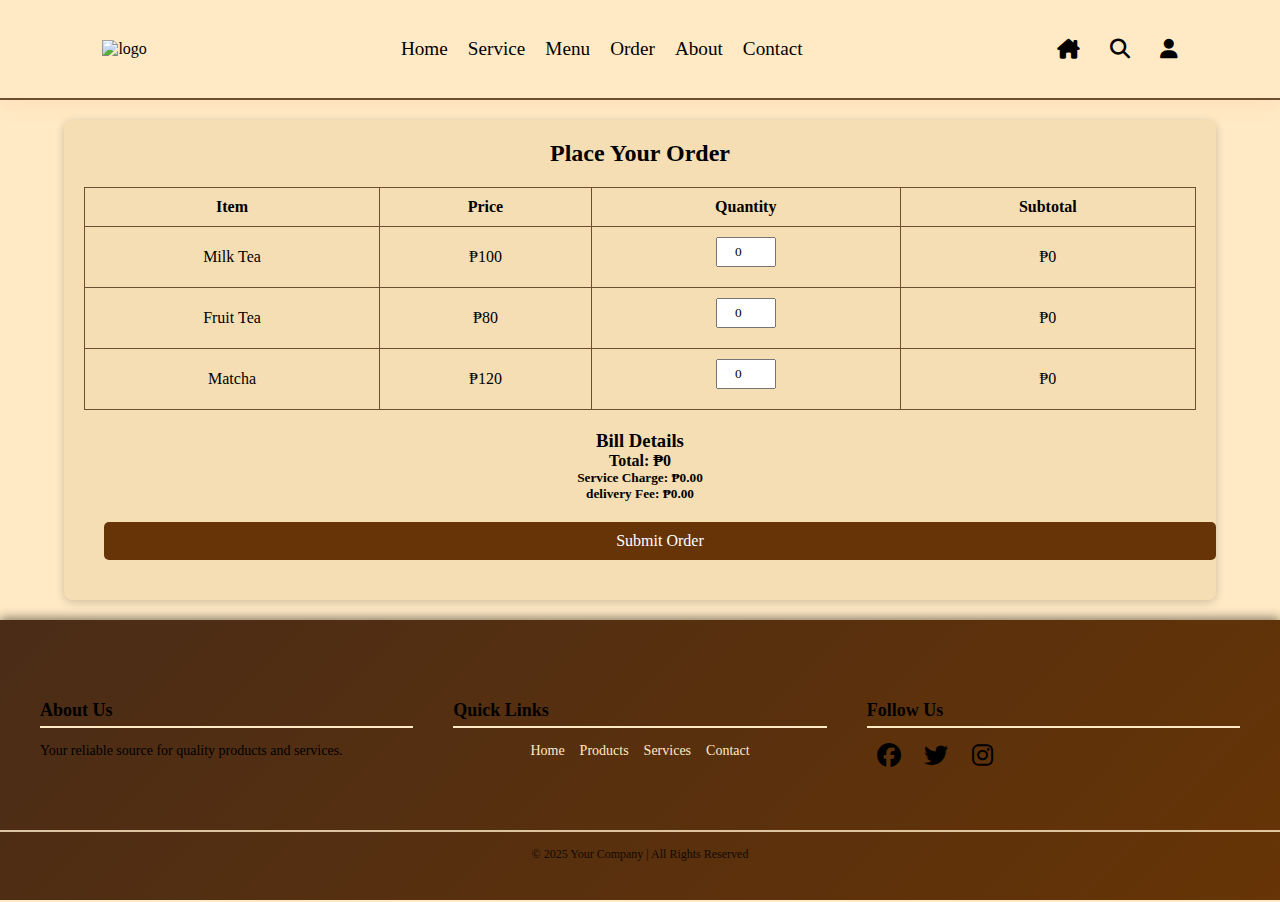
==== Indexorder.html @ 2f3756e8 "Add files via upload" ====
<!DOCTYPE html>
<html lang="en">
<head>
    <meta charset="UTF-8">
    <meta http-equiv="X-UA-Compatible" content="IE=edge">
    <meta name="viewport" content="width=device-width, initial-scale=1.0">
    <title>Vitality Tea | Home</title>
    <link rel="stylesheet" href="styleorder.css">
    <link rel="shortcut icon" href="./image/dffg.jpg" type="image/x-icon">
    <link rel="stylesheet" href="https://cdnjs.cloudflare.com/ajax/libs/font-awesome/6.4.0/css/all.min.css">
</head>
<body>
    <header>
        <div class="header">
            <div class="headerbar">
                <div class="account">
                    <ul>
                        <a href="">
                            <li>
                                <i class="fa-solid fa-house-chimney"></i>
                            </li>
                        </a>
                        <a href="#" id="searchicon1">
                            <li>
                                <i class="fa-solid fa-magnifying-glass searchicon"></i>
                            </li>
                        </a>
                        <div class="search" id="searchinput1">
                            <input type="search" placeholder="Search...">
                            <i class="fa-solid fa-magnifying-glass srchicon"></i>
                        </div>
                        <a href="">
                            <li>
                                <i class="fa-solid fa-user" id="user-mb"></i>
                            </li>
                        </a>
                    </ul>
                </div>
                <div class="nav">
                    <ul>
                        <a href="">
                            <li>Home</li>
                        </a>
                        <a href="">
                            <li>Service</li>
                        </a>
                        <a href="">
                            <li>Menu</li>
                        </a>
                        <a href="">
                            <li>Order</li>
                        </a>
                        <a href="">
                            <li>About</li>
                        </a>
                        <a href="">
                            <li>Contact</li>
                        </a>
                    </ul>
                </div>
            </div>

            <div class="logo">
                <img src="./image/Logo.png" alt="logo">
            </div>

            <div class="bar">
                <i class="fa-solid fa-bars"></i>
                <i class="fa-solid fa-xmark" id="hdcross"></i>
            </div>

            <nav class="nav">
                <ul>
                    <li><a href="index.html">Home</a></li>
                    <li><a href="service.html">Service</a></li>
                    <li><a href="menu.html">Menu</a></li>
                    <li><a href="order.html">Order</a></li>
                    <li><a href="about.html">About</a></li>
                    <li><a href="contact.html">Contact</a></li>
                </ul>
            </nav>

            <div class="account">
                <ul>
                    <li><a href="#"><i class="fa-solid fa-house-chimney"></i></a></li>
                    <li><a href="#" id="searchicon2"><i class="fa-solid fa-magnifying-glass"></i></a></li>
                    <div class="search" id="searchinput2">
                        <input type="search" placeholder="Search...">
                        <i class="fa-solid fa-magnifying-glass srchicon"></i>
                    </div>
                    <li><a href="#"><i class="fa-solid fa-user" id="user-mb"></i></a></li>
                </ul>
            </div>
        </div>
    </header>
<!-- 
  for my order form -->

  <section class="order-form">
    <h2>Place Your Order</h2>
    <form id="orderForm">
        <table>
            <thead>
                <tr>
                    <th>Item</th>
                    <th>Price</th>
                    <th>Quantity</th>
                    <th>Subtotal</th>
                </tr>
            </thead>
            <tbody>
                <tr>
                    <td>Milk Tea</td>
                    <td>₱100</td>
                    <td><input type="number" min="0" value="0" class="quantity" data-price="100"></td>
                    <td class="subtotal">₱0</td>
                </tr>
                <tr>
                    <td>Fruit Tea</td>
                    <td>₱80</td>
                    <td><input type="number" min="0" value="0" class="quantity" data-price="80"></td>
                    <td class="subtotal">₱0</td>
                </tr>
                <tr>
                    <td>Matcha</td>
                    <td>₱120</td>
                    <td><input type="number" min="0" value="0" class="quantity" data-price="120"></td>
                    <td class="subtotal">₱0</td>
                </tr>
            </tbody>
        </table>
        <h3>Bill Details</h3>
        <h4>Total: <span id="totalPrice">₱0</span></h4>
        <h5>Service Charge: <span id="servicecharge">₱0</span></h5>
        <h5>delivery Fee: <span id="deliveryfee">₱0</span></h5>
        
        <button type="submit">Submit Order</button>
    </form>
</section>

<div id="signupModal" class="modal">
    <div class="modal-content">
        <span class="close">&times;</span>
        <h2>Sign Up</h2>
        <label for="email">Email:</label>
        <input type="email" id="email" placeholder="Enter your email" required>
        <label for="password">Password:</label>
        <input type="password" id="password" placeholder="Enter your password" required>
        <button id="confirmOrder">Confirm Order</button>
    </div>
</div>

<!-- 
end of order form -->
    <footer class="footer">
        <div class="footer-content">
            <div class="footer-section about">
                <h4>About Us</h4>
                <p>Your reliable source for quality products and services.</p>
            </div>
            <div class="footer-section links">
                <h4>Quick Links</h4>
                <ul>
                    <li><a href="#">Home</a></li>
                    <li><a href="#">Products</a></li>
                    <li><a href="#">Services</a></li>
                    <li><a href="#">Contact</a></li>
                </ul>
            </div>
            <div class="footer-section social">
                <h4>Follow Us</h4>
                <div class="social-icons">
                    <a href="#"><i class="fa-brands fa-facebook"></i></a>
                    <a href="#"><i class="fa-brands fa-twitter"></i></a>
                    <a href="#"><i class="fa-brands fa-instagram"></i></a>
                </div>
            </div>
        </div>
        <div class="footer-bottom">
            &copy; 2025 Your Company | All Rights Reserved
        </div>
    </footer>
    
    
    
    </div>

    </div>
    

    <script src="scriptorder.js"></script>
</body>
</html>
---- styleorder.css ----
* {
    margin: 0;
    padding: 0;
    box-sizing: border-box;
    list-style: none;
    text-decoration: none;
    color: black;
    font-family: 'Sodo Sans', 'Lander', 'pike';
}



/* for order */
.order-form {
    width: 90%;
    margin: 20px auto;
    padding: 20px;
    background: wheat;
    border-radius: 8px;
    box-shadow: 0 2px 10px rgba(0, 0, 0, 0.2);
    text-align: center;
}

.order-form table {
    width: 100%;
    border-collapse: collapse;
    margin: 20px 0;
}

.order-form th, .order-form td {
    border: 1px solid #6C4E31;
    padding: 10px;
    text-align: center;
}

.order-form input {
    width: 60px;
    padding: 5px;
    text-align: center;
}

.order-form button {
    padding: 10px 20px;
    background: #663406;
    color: white;
    border: none;
    cursor: pointer;
    font-size: 16px;
    border-radius: 5px;
    margin: 20px;
}

.order-form button:hover {
    background: #4A2C17;
}

/* 
pop up */
.modal {
    display: none;
    position: fixed;
    z-index: 1;
    left: 0;
    top: 0;
    width: 100%;
    height: 100%;
    background-color: rgba(0, 0, 0, 0.4);
}
.modal-content {
    background-color: white;
    padding: 20px;
    border-radius: 10px;
    width: 550px;
    
    text-align: center;
    margin: 15% auto;
    box-shadow: 0px 4px 8px rgba(0, 0, 0, 0.2);
}
.close {
    float: right;
    font-size: 40px;
    cursor: pointer;
}
input {
    width: 100%;
    margin-bottom: 10px;
    padding: 8px;
}
button {
    background-color: #663406;
    color: white;
    border: none;
    padding: 10px;
    width: 100%;
    cursor: pointer;
}


/* end of ordercss */



.logo img {
    width: 100px;
}

body {
    margin: 0;
    padding: 0;
    background-color: #FFEAC5; /* Same as .home */
    height: 100vh;
    width: 100vw;
}

html, body {
    overflow-x: hidden;
}


.headerbar{
    display: none;
    z-index: 1;
}

.searchicon{
    display: block;
}

.header {
    display: flex;
    justify-content: space-between;
    align-items: center;
    height: 100px;
    padding: 0 8vw;
    background-color: #FFEAC5;
    border-bottom: 2px solid #6C4E31;
    box-shadow: 0 2px 20px #FFDBB5;
    
}

.nav ul {
    display: flex;
    align-items: center;
    gap: 20px;
    font-size: larger;
}

.nav ul li a:hover {
    color: #6C4E31;
}

.account ul {
    display: flex;
    justify-content: flex-end;
    gap: 30px;
    font-size: 20px;
}

.account ul li i:hover {
    color: #6C4E31;
}

.search {
    display: none;
    width: 200px;
    justify-content: center;
}

.search input {
    width: 130px;
    padding: 5px;
    border: none;
    outline: none;
    border-radius: 4px;
}

.srchicon {
    background-color: #6C4E31;
    color: white;
    padding: 5px;
    border-radius: 4px;
    cursor: pointer;
}

.bar {
    display: none;
}

.account{
    flex:0.1
}

.account ul{
    display: flex;
    justify-content: end;
}






/* Home Section */
.home {
    background-color: #FFEAC5;
    padding: 0 7vw;
    margin: 0;
    box-sizing: border-box;
}

/* Main Slide Layout */
.main_slide {
    display: flex;
    align-items: center;
    flex-wrap: wrap-reverse;
    gap: 30px;
    padding: 20px 0;
}

/* Text Content */
.content {
    flex: 1;
    font-size: 30px;
}

.content p {
    font-size: 20px;
    margin: 20px 0;
}

.content span {
    color: #6C4E31;
    text-decoration: underline;
    text-underline-offset: 10px;
    text-decoration-color: #663406;
}

/* Button */
.red_btn {
    font-size: 20px;
    cursor: pointer;
    width: 160px;
    font-weight: bold;
    color: white;
    line-height: 50px;
    background-color: #663406;
    border-radius: 5px;
    border: 1px solid #663406;
    box-shadow: 0 10px 15px #f2dab2;
    transition: all 0.2s;
}

.red_btn i {
    background-color: #663406;
    font-size: 20px;
    padding: 10px;
    color: white;
    transition: all 0.2s;
}

.red_btn:hover {
    border: 1px solid #6C4E31;
    box-shadow: 0 5px 15px #6C4E31;
    color: #FFEAC5;
}

.red_btn:hover i {
    color: #FFEAC5;
}

/* Slider Container */
#slideContainer {
    display:block;
    width: 65%;
    height: auto;
    margin: auto;
    border-radius: 10px;
    overflow: hidden;
    position: relative;
    z-index:0;
}

.slide {
    display: none;
    width: 100%;
    height: 600px;
}

.slide img {
    width: 100%;
    height: 100%;
    object-fit: cover;
    cursor: pointer;
}

.footer {
    position: relative;
    width: 100%;
    background: linear-gradient(135deg, #4A2C17, #663406);
    color: #FFEAC5;
    padding: 40px 0;
    font-size: 14px;
    box-shadow: 0 -2px 10px rgba(0, 0, 0, 0.5);
    text-align: center;
}

.footer-content {
    display: flex;
    justify-content: space-around;
    flex-wrap: wrap;
    padding: 20px;
}

.footer-section {
    flex: 1;
    min-width: 250px;
    padding: 20px;
    text-align: left;
}

.footer-section h4 {
    margin-bottom: 15px;
    font-size: 18px;
    border-bottom: 2px solid #FFEAC5;
    padding-bottom: 5px;
}

.footer-section ul {
    display: flex;
    gap: 15px; /* Adjust spacing between items */
    justify-content: center;
    padding: 0;
}

.footer-section ul li {
    list-style: none;
}

.footer-section ul li a {
    text-decoration: none;
    color: #FFEAC5;
    transition: color 0.3s;
}

.footer-section ul li a:hover {
    color: #FFD700;
    text-decoration: underline;
}


.footer-section ul li a:hover {
    color: #FFD700;
    text-decoration: underline;
}

.social-icons a {
    margin: 0 10px;
    color: #FFEAC5;
    font-size: 24px;
    text-decoration: none;
    transition: transform 0.3s;
}

.social-icons a:hover {
    transform: scale(1.2);
    color: #FFD700;
}

.footer-bottom {
    margin-top: 20px;
    padding-top: 15px;
    border-top: 2px solid #FFEAC5;
    font-size: 12px;
    opacity: 0.8;
}

/* Responsive */
@media (max-width: 600px) {
    .footer-content {
        flex-direction: column;
        align-items: center;
    }
}


/* Responsive Design */
@media (max-width: 600px) {
    .footer-content {
        flex-direction: column;
        align-items: center;
    }
}

@media (max-width: 768px) {
    .main_slide {
        flex-direction: column;
    }

    #slideContainer {
        order: 1;
    }
    #slideContainer {
        width:auto;
        height: 300px;
    }

    .content {
        order: 2;
    }
    .content {
        font-size: larger;
    }

    .content p {
        font-size: 50px;
    }

    .slide img {
        width: 400px;
        height: auto;
        object-fit: cover;
        cursor: pointer;
    }
    


}



@media only screen and (max-width: 768px) {
    .header .nav, .header .account {
        display: none;
    }

    .search {
        display: flex;
        align-items: center;
        border: 1px solid #6C4E31;
        padding: 5px;
        border-radius: 5px;
        background-color: #ffffff;
    }
    
    .search input {
        border: none;
        outline: none;
        padding: 5px;
        width: 150px;
    }
    
    .srchicon {
        display: none;
        cursor: pointer;
        margin-left: 5px;
        color: white;
    }

    .bar {
        display: block;
        cursor: pointer;
    }

    .headerbar {
        overflow: hidden;
        display: flex;
        flex-direction: column;
        position: fixed;
        top: 0;
        width: 100%;
        bottom: 0;
        right: -100%;
        background-color:  #FFDBB5;
        transition: right 0.5s ease;
    }

    .headerbar .account, .headerbar .nav {
        display: block;
        font-size: 18px;
    }

    .bar .fa-xmark {
        display: none;
        top: 20px;
        right: 5vw;
        position:absolute;
        font-size: 25px;
    }

    .headerbar .nav ul {
        flex-direction: column;
        margin-top: 10px;
        text-align: center;
    }

    .headerbar .nav li {
        width: 96vw;
        margin: 10px 0;
        padding: 15px 30px;
        background-color: #f2dab2 ;
        box-shadow: 0 2px 5px rgb(135, 107, 107);
        font-size: 15px;
        margin-top: 5px;
        cursor: pointer;
    }

    .headerbar .nav a {
        text-decoration: none;
        color: black;
    }

    .headerbar .account {
        line-height: 40px;
        margin-top: 60px;
        background-color:  #e0b983;
        box-shadow: 0 2px 15px rgb(135, 107, 107);
        padding: 15px;
    }

    .headerbar .account ul {
        justify-content: space-between;
    }
}

@media only screen and (max-width: 768px) {
    .main_slide div:nth-child(1){
        font-size: 18px;
    }

    .main_slide div:nth-child(1) p{
        padding-top: 5px;
        margin: 10px 0;
        font-size : 20px;
    }

    .red_btn{
        margin-top: 10px;
        width: 120px;
        line-height: 30px;
        font-size: 12px;
        padding: 0 10px;
    }

    .main_slide div:nth-child(1) span{
        text-underline-offset: 5px;
    }

    .main_slide .slideshow-container{
        width:70vw;
    }
}
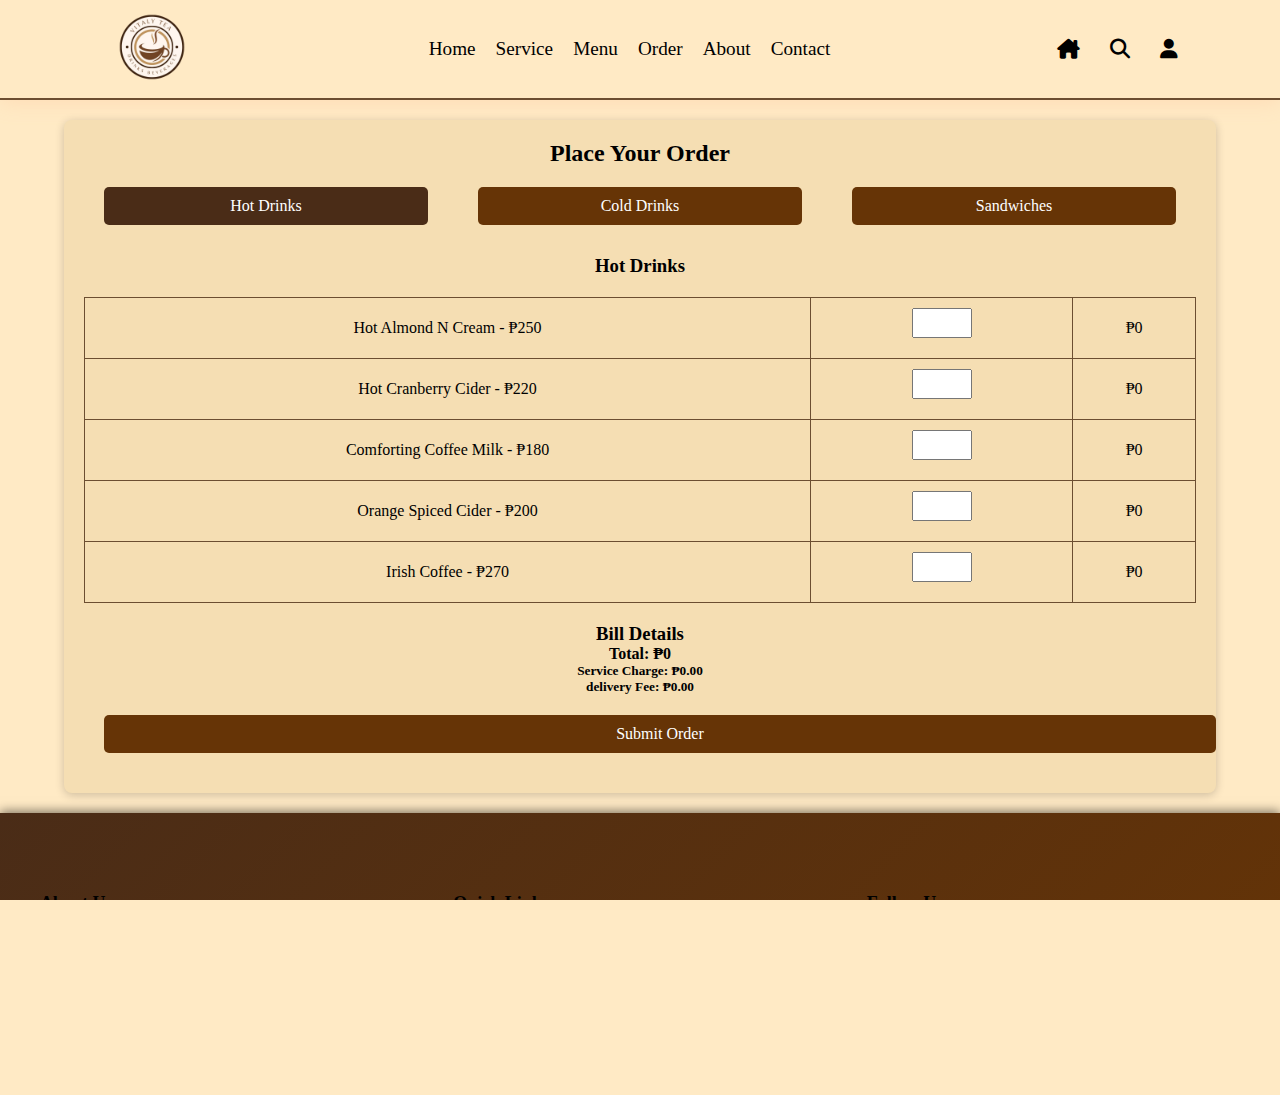
==== commit aaa73d01: "Add files via upload" ====
--- a/Indexorder.html
+++ b/Indexorder.html
@@ -61,7 +61,7 @@
             </div>
 
             <div class="logo">
-                <img src="./image/Logo.png" alt="logo">
+                <img src="Company_logo.png" alt="logo">
             </div>
 
             <div class="bar">
@@ -98,37 +98,143 @@
 
   <section class="order-form">
     <h2>Place Your Order</h2>
+
+    <div class="category-buttons">
+        <button class="category-btn" data-category="hot-drinks">Hot Drinks</button>
+        <button class="category-btn" data-category="cold-drinks">Cold Drinks</button>
+        <button class="category-btn" data-category="sandwiches">Sandwiches</button>
+    </div>
+
     <form id="orderForm">
+    <div id="hot-drinks" class="category active">
+        <h3>Hot Drinks</h3>
         <table>
-            <thead>
-                <tr>
-                    <th>Item</th>
-                    <th>Price</th>
-                    <th>Quantity</th>
-                    <th>Subtotal</th>
-                </tr>
-            </thead>
-            <tbody>
-                <tr>
-                    <td>Milk Tea</td>
-                    <td>₱100</td>
-                    <td><input type="number" min="0" value="0" class="quantity" data-price="100"></td>
-                    <td class="subtotal">₱0</td>
-                </tr>
-                <tr>
-                    <td>Fruit Tea</td>
-                    <td>₱80</td>
-                    <td><input type="number" min="0" value="0" class="quantity" data-price="80"></td>
-                    <td class="subtotal">₱0</td>
-                </tr>
-                <tr>
-                    <td>Matcha</td>
-                    <td>₱120</td>
-                    <td><input type="number" min="0" value="0" class="quantity" data-price="120"></td>
-                    <td class="subtotal">₱0</td>
-                </tr>
-            </tbody>
+            <tr>
+                <td>Hot Almond N Cream - ₱250</td>
+                <td><input type="number" class="quantity" data-price="250" min="0"></td>
+                <td class="subtotal">₱0</td>
+            </tr>
+            <tr>
+                <td>Hot Cranberry Cider - ₱220</td>
+                <td><input type="number" class="quantity" data-price="220" min="0"></td>
+                <td class="subtotal">₱0</td>
+            </tr>
+            <tr>
+                <td>Comforting Coffee Milk - ₱180</td>
+                <td><input type="number" class="quantity" data-price="180" min="0"></td>
+                <td class="subtotal">₱0</td>
+            </tr>
+            <tr>
+                <td>Orange Spiced Cider - ₱200</td>
+                <td><input type="number" class="quantity" data-price="200" min="0"></td>
+                <td class="subtotal">₱0</td>
+            </tr>
+            <tr>
+                <td>Irish Coffee - ₱270</td>
+                <td><input type="number" class="quantity" data-price="270" min="0"></td>
+                <td class="subtotal">₱0</td>
+            </tr>
+            
         </table>
+    </div>
+    
+    <div id="cold-drinks" class="category">
+        <h3>Cold Drinks</h3>
+        <table>
+            <tr>
+                <td>Kale Smoothie with Pineapple and Banana - ₱220</td>
+                <td><input type="number" class="quantity" data-price="220" min="0"></td>
+                <td class="subtotal">₱0</td>
+            </tr>
+            <tr>
+                <td>Watermelon Frozen Slushie - ₱180</td>
+                <td><input type="number" class="quantity" data-price="180" min="0"></td>
+                <td class="subtotal">₱0</td>
+            </tr>
+            <tr>
+                <td>Kombucha-Frozen Orange Mule - ₱240</td>
+                <td><input type="number" class="quantity" data-price="240" min="0"></td>
+                <td class="subtotal">₱0</td>
+            </tr>
+            <tr>
+                <td>Vietnamese Iced Coffee - ₱200</td>
+                <td><input type="number" class="quantity" data-price="200" min="0"></td>
+                <td class="subtotal">₱0</td>
+            </tr>
+            <tr>
+                <td>Tropical Mango Juice - ₱190</td>
+                <td><input type="number" class="quantity" data-price="190" min="0"></td>
+                <td class="subtotal">₱0</td>
+            </tr>
+            <tr>
+                <td>High Protein Banana Smoothie - ₱230</td>
+                <td><input type="number" class="quantity" data-price="230" min="0"></td>
+                <td class="subtotal">₱0</td>
+            </tr>
+            <tr>
+                <td>Buko Pandan Float - ₱210</td>
+                <td><input type="number" class="quantity" data-price="210" min="0"></td>
+                <td class="subtotal">₱0</td>
+            </tr>
+        </table>
+    </div>
+    
+    <div id="sandwiches" class="category">
+        <h3>Sandwiches</h3>
+        <table>
+            <tr>
+                <td>Caramelized Onion Cheeseburgers - ₱320</td>
+                <td><input type="number" class="quantity" data-price="320" min="0"></td>
+                <td class="subtotal">₱0</td>
+            </tr>
+            <tr>
+                <td>Ultimate Reuben Grilled Cheese - ₱280</td>
+                <td><input type="number" class="quantity" data-price="280" min="0"></td>
+                <td class="subtotal">₱0</td>
+            </tr>
+            <tr>
+                <td>Grilled Beef & Broccoli Wraps - ₱260</td>
+                <td><input type="number" class="quantity" data-price="260" min="0"></td>
+                <td class="subtotal">₱0</td>
+            </tr>
+            <tr>
+                <td>Pancake Hamburger with Bacon - ₱300</td>
+                <td><input type="number" class="quantity" data-price="300" min="0"></td>
+                <td class="subtotal">₱0</td>
+            </tr>
+            <tr>
+                <td>8pcs of Beef Empanada - ₱240</td>
+                <td><input type="number" class="quantity" data-price="240" min="0"></td>
+                <td class="subtotal">₱0</td>
+            </tr>
+            <tr>
+                <td>Cheesy Shrimp Sandwich - ₱310</td>
+                <td><input type="number" class="quantity" data-price="310" min="0"></td>
+                <td class="subtotal">₱0</td>
+            </tr>
+            <tr>
+                <td>Overloaded Tuna Sandwich - ₱270</td>
+                <td><input type="number" class="quantity" data-price="270" min="0"></td>
+                <td class="subtotal">₱0</td>
+            </tr>
+            <tr>
+                <td>Club Meatball Subs - ₱290</td>
+                <td><input type="number" class="quantity" data-price="290" min="0"></td>
+                <td class="subtotal">₱0</td>
+            </tr>
+            <tr>
+                <td>Juicy Cheese steak - ₱350</td>
+                <td><input type="number" class="quantity" data-price="350" min="0"></td>
+                <td class="subtotal">₱0</td>
+            </tr>
+            <tr>
+                <td>hungarian chili dog - ₱280</td>
+                <td><input type="number" class="quantity" data-price="280" min="0"></td>
+                <td class="subtotal">₱0</td>
+            </tr>
+            
+        </table>
+    </div>
         <h3>Bill Details</h3>
         <h4>Total: <span id="totalPrice">₱0</span></h4>
         <h5>Service Charge: <span id="servicecharge">₱0</span></h5>
--- a/styleorder.css
+++ b/styleorder.css
@@ -93,6 +93,53 @@
     padding: 10px;
     width: 100%;
     cursor: pointer;
+}
+
+
+
+
+
+
+
+/*this is sample*/
+
+.category {
+    display: none;
+    align-items: center;
+    justify-content: center;
+    gap: 10px;
+    margin-bottom: 10px;
+    width: 100%;
+}
+.active {
+    display: block;
+}
+.category-buttons {
+    display: flex;
+    justify-content: center;
+    align-items: center;
+    gap: 10px;
+    flex-wrap: nowrap;
+    margin-bottom: 10px;
+    width: 100%;
+}
+.category-btn {
+    margin: 5px;
+    padding: 10px;
+    cursor: pointer;
+    background-color: #007bff;
+    color: white;
+    border: none;
+    border-radius: 5px;
+}
+.category-btn:hover {
+    background-color: #4A2C17;
+}
+
+.category-btn.active {
+    background-color: #4A2C17;
+    cursor: default; 
+    pointer-events: none; 
 }
 
 
